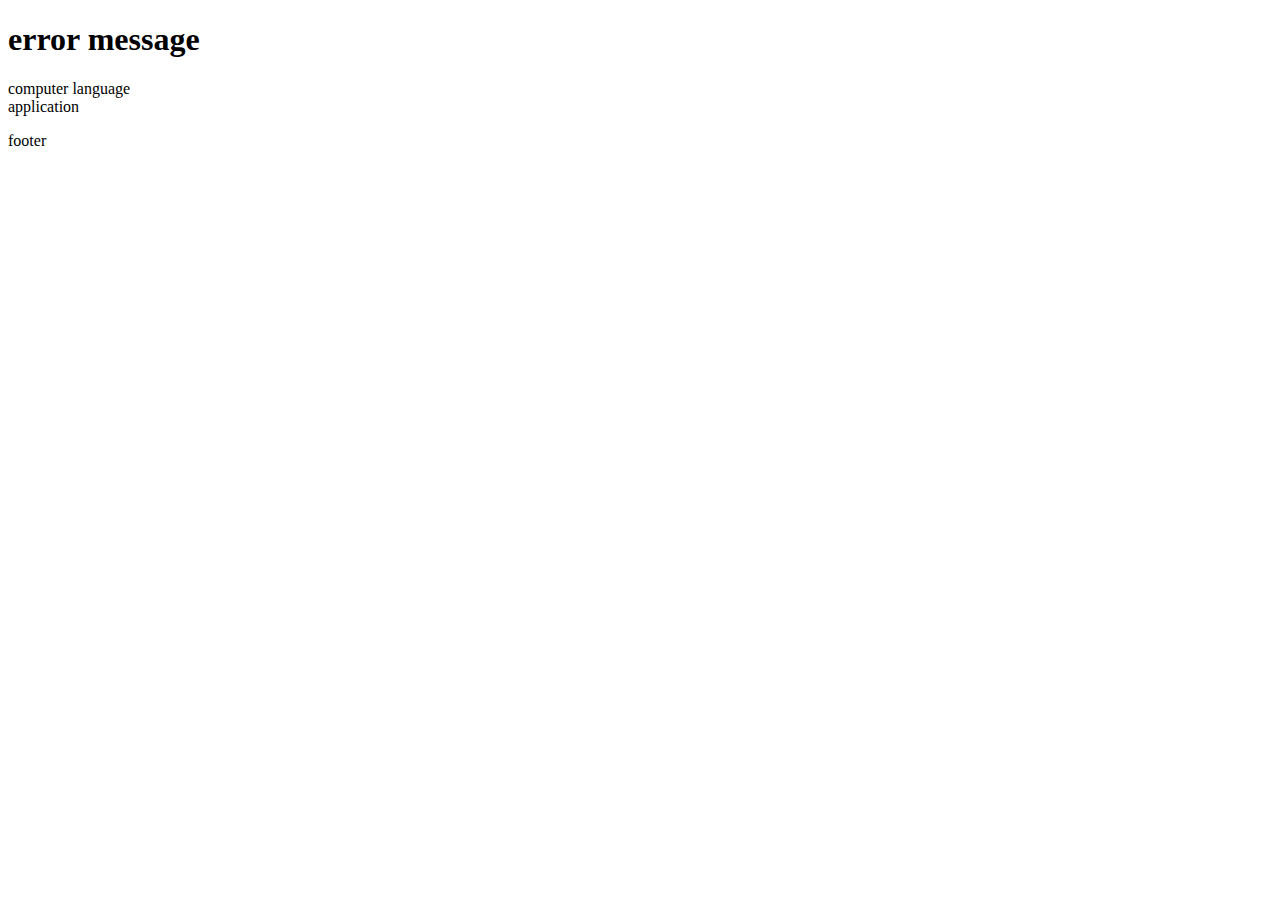
==== errorcant-web/src/main/resources/templates/errorlet.html @ a8fa0f40 "feat: errorcant-web born" ====
<!DOCTYPE html>
<html xmlns:th="http://www.thymeleaf.org" lang="en" th:lang="#{locale}">
<head>
  <title th:text="${errorlet.errorMessage} + ' - Errorcant'">Errorcant</title>
  <link th:replace="common/resource :: #css/link">
  <meta th:replace="common/meta :: #meta/meta">
</head>
<body>
<div class="errorlet">
  <div class="errorlet-errormessage">
    <h1 th:text="${errorlet.errorMessage}">error message</h1>
  </div>
  <div class="errorlet-context" th:if="${errorlet.context} != null">
    <div class="computerlanguages" th:if="${errorlet.context.computerLanguages} != null">
      <div class="chip-sm" th:each="computerLanguage: ${errorlet.context.computerLanguages}">
        <span class="chip-name"
              th:text="${computerLanguage.name} + (${application.version} ? (' ' + ${application.version}) : '')">computer language</span>
      </div>
    </div>
    <div class="applications" th:if="${errorlet.context.applications != null}">
      <div class="chip-sm" th:each="application: ${errorlet.context.applications}">
        <span class="chip-name"
              th:text="${application.name} + (${application.version} ? (' ' + ${application.version}) : '')">application</span>
      </div>
    </div>
  </div>
  <p th:text="${errorlet}"></p>
  <p th:text="${errorlet.solutions}"></p>
</div>
<footer th:replace="common/footer :: footer">footer</footer>
<script th:replace="common/resource :: #js/script"></script>
</body>
</html>
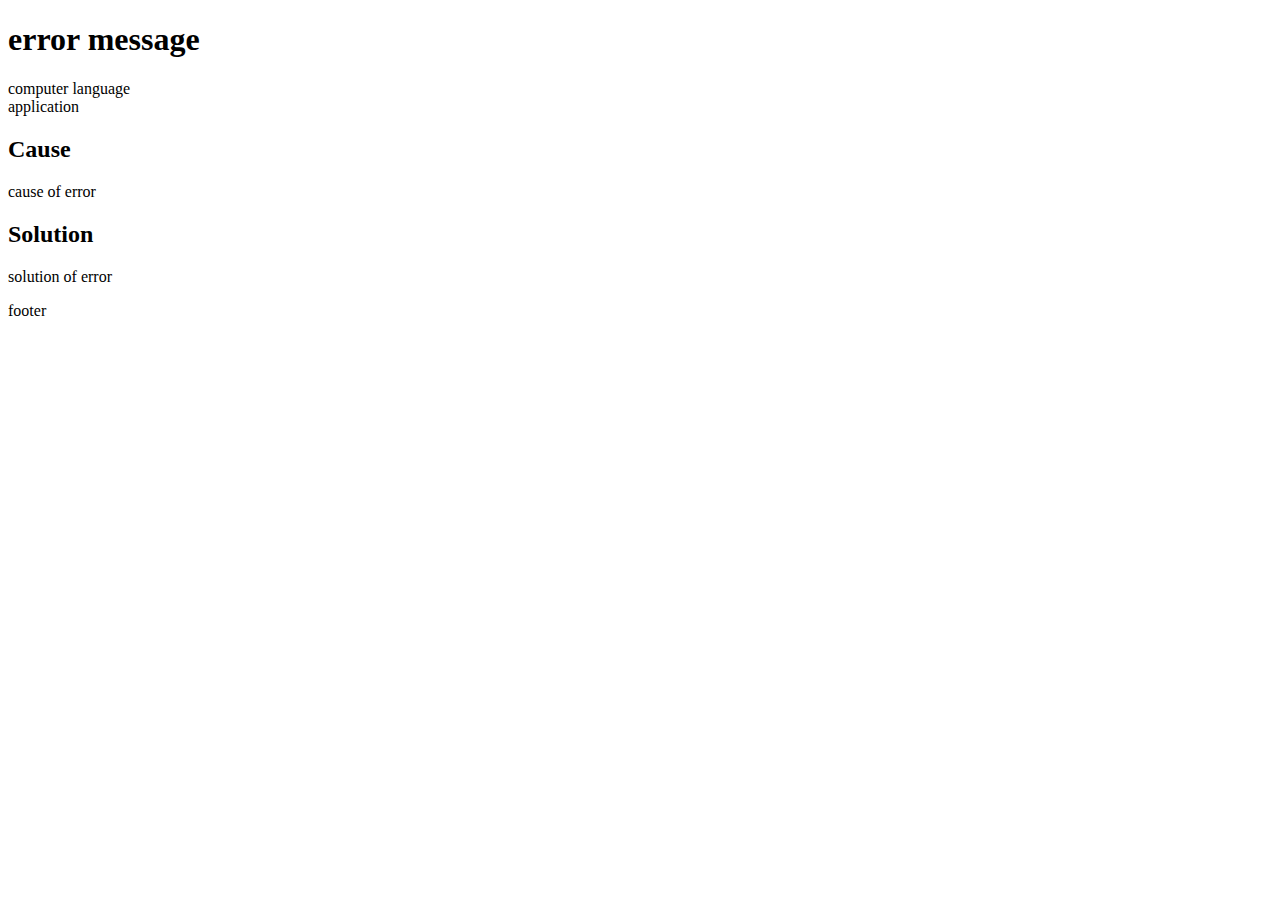
==== commit 6775bd2b: "feat: add causation and solution view" ====
--- a/errorcant-web/src/main/resources/templates/errorlet.html
+++ b/errorcant-web/src/main/resources/templates/errorlet.html
@@ -24,8 +24,16 @@
       </div>
     </div>
   </div>
-  <p th:text="${errorlet}"></p>
-  <p th:text="${errorlet.solutions}"></p>
+  <div class="causation-and-solution" th:each="solution: ${errorlet.solutions}">
+    <div class="causation">
+      <h2>Cause</h2>
+      <p th:text="${solution.causation}">cause of error</p>
+    </div>
+    <div class="solution">
+      <h2>Solution</h2>
+      <p th:text="${solution.solution}">solution of error</p>
+    </div>
+  </div>
 </div>
 <footer th:replace="common/footer :: footer">footer</footer>
 <script th:replace="common/resource :: #js/script"></script>
